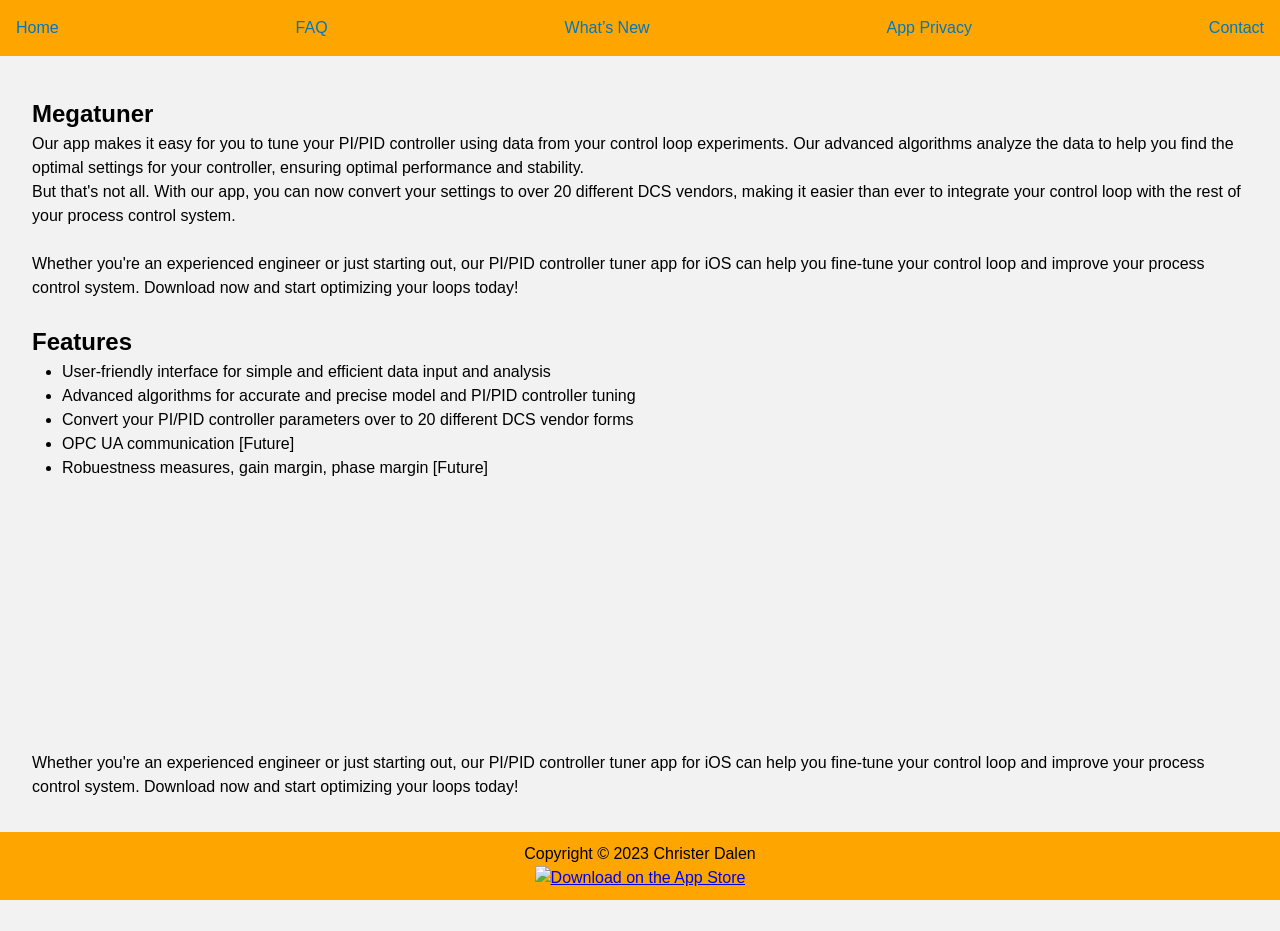
==== index.html @ 437501a4 "Add files via upload" ====
<!DOCTYPE html>
<html lang="en">
<head>
  <meta charset="UTF-8">
  <meta name="viewport" content="width=device-width, initial-scale=1.0">
  <title>Megatuner</title>
   <link rel="icon" type="image/png" href="img/Megatuner_invis.png">
  <link rel="stylesheet" href="css/style.css">
</head>
<body>
  <header>
    <nav>
      <ul>
        <li><a href="index.html">Home</a></li>
        <li><a href="faq.html">FAQ</a></li>           
        <li><a href="WhatsNew.html">What’s New</a></li>
        <li><a href="AppPrivacy.html">App Privacy</a></li>
        <li><a href="Contact.html">Contact</a></li>
      </ul>
    </nav>
  </header>

  <main>
  <section id="hero">
  <h1>Megatuner</h1>
  <p>Our app makes it easy for you to tune your PI/PID controller using data from your control loop experiments. Our advanced algorithms analyze the data to help you find the optimal settings for your controller, ensuring optimal performance and stability.</p>
	<p>But that's not all. With our app, you can now convert your settings to over 20 different DCS vendors, making it easier than ever to integrate your control loop with the rest of your process control system.</p>
  <br>
	<p>Whether you're an experienced engineer or just starting out, our PI/PID controller tuner app for iOS can help you fine-tune your control loop and improve your process control system. Download now and start optimizing your loops today!</p>
  <br>
      <h2>Features</h2>
      <ul>
        <li>User-friendly interface for simple and efficient data input and analysis</li>
        <li>Advanced algorithms for accurate and precise model and PI/PID controller tuning</li>
        <li>Convert your PI/PID controller parameters over to 20 different DCS vendor forms</li>
        <li>OPC UA communication [Future]</li>
        <li>Robuestness measures, gain margin, phase margin [Future]</li>
      </ul>
      <br>
<iframe width="320" height="240" src="https://www.youtube.com/embed/b7yqsZ4sSuQ" frameborder="0" allow="accelerometer; autoplay; clipboard-write; encrypted-media; gyroscope; picture-in-picture" allowfullscreen></iframe>

<p>Whether you're an experienced engineer or just starting out, our PI/PID controller tuner app for iOS can help you fine-tune your control loop and improve your process control system. Download now and start optimizing your loops today!</p>

  </main>
  
  <footer>
    <p>Copyright &copy; 2023 Christer Dalen</p>
	          <p><a href="itms-apps://itunes.apple.com/app/6444596637"> <img src="https://linkmaker.itunes.apple.com/assets/shared/badges/en-us/appstore-lrg.svg" alt="Download on the App Store"> </a></p>
  </footer>
</body>
</html>
---- css/style.css ----
/* Reset styles */
* {
  box-sizing: border-box;
  margin: 0;
  padding: 0;
}

/* Global styles */
body {
  font-family: Arial, sans-serif;
  font-size: 16px;
  line-height: 1.5;
  background-color: #f2f2f2;
}

header {
  background-color: orange;
  padding: 1rem;
  position: fixed;
  top: 0;
  left: 0;
  right: 0;
}

nav ul {
  list-style: none;
  margin: 0;
  padding: 0;
  display: flex;
  justify-content: space-between;
}

nav li {
  margin: 0;
  padding: 0;
}

main {
  margin-top: 4rem;
    padding-bottom: 100px; /* Adjust as needed */
}

/* Add a bit of padding to the sections */
section {
  padding: 2rem;
}
.banner img {
  width: 100%;
  height: auto;
}

li {
    list-style-position: outside;
    margin-left: 30px;
  }

iframe {
  max-width: 100%;
}

header nav ul li a {
 color: #0077be; /* a darker shade of blue */
  text-decoration: none;
}

footer {
  position: fixed;
  left: 0;
  bottom: 0;
  width: 100%;
  background-color: orange;
  padding: 10px;
  text-align: center;
}
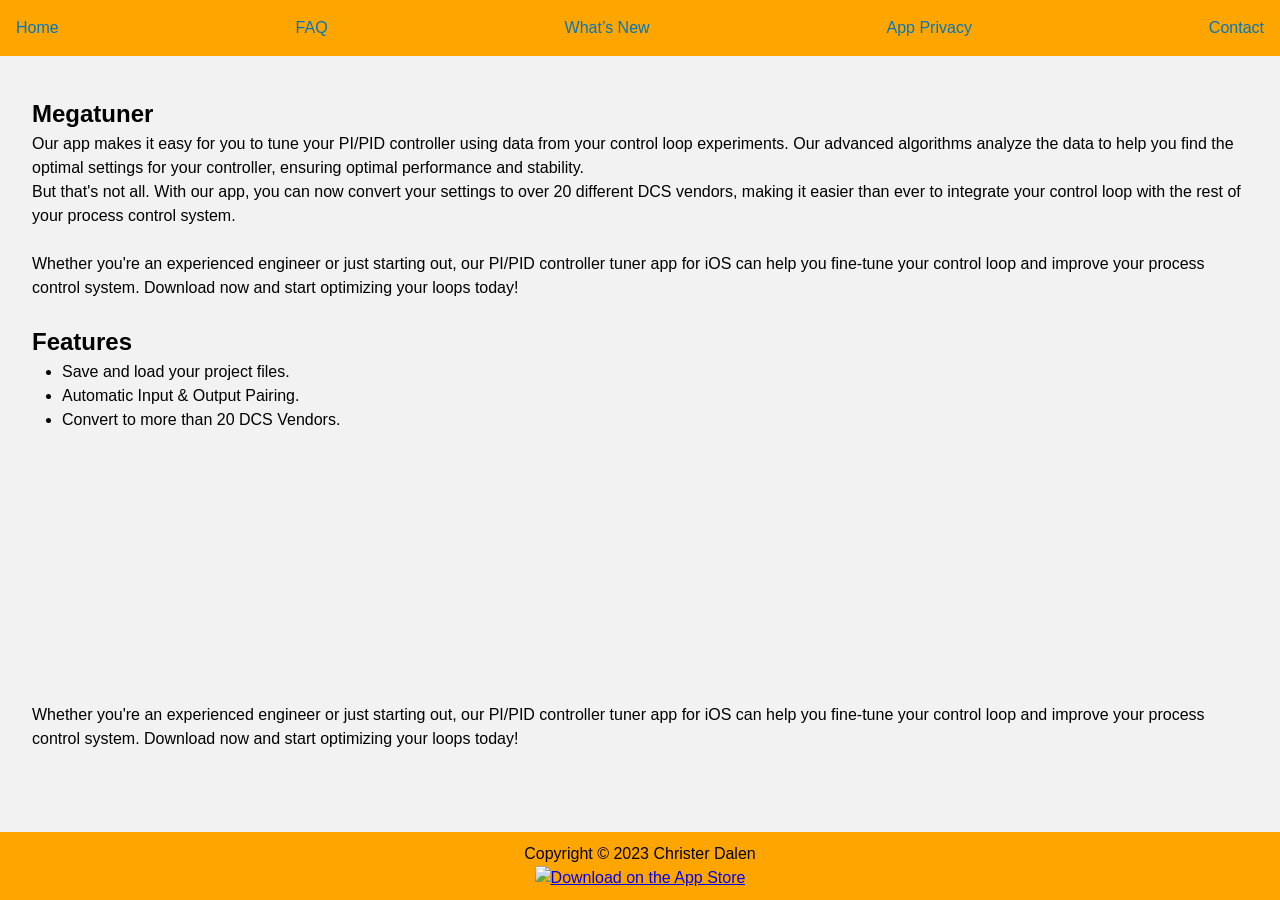
==== commit 91487c5f: "Minor" ====
--- a/index.html
+++ b/index.html
@@ -3,7 +3,7 @@
 <head>
   <meta charset="UTF-8">
   <meta name="viewport" content="width=device-width, initial-scale=1.0">
-  <title>Megatuner</title>
+  <title>Megatuner MIMO</title>
    <link rel="icon" type="image/png" href="img/Megatuner_invis.png">
   <link rel="stylesheet" href="css/style.css">
 </head>
@@ -19,7 +19,6 @@
       </ul>
     </nav>
   </header>
-
   <main>
   <section id="hero">
   <h1>Megatuner</h1>
@@ -30,11 +29,9 @@
   <br>
       <h2>Features</h2>
       <ul>
-        <li>User-friendly interface for simple and efficient data input and analysis</li>
-        <li>Advanced algorithms for accurate and precise model and PI/PID controller tuning</li>
-        <li>Convert your PI/PID controller parameters over to 20 different DCS vendor forms</li>
-        <li>OPC UA communication [Future]</li>
-        <li>Robuestness measures, gain margin, phase margin [Future]</li>
+        <li>Save and load your project files.</li>
+        <li>Automatic Input & Output Pairing.</li>
+        <li>Convert to more than 20 DCS Vendors.</li>
       </ul>
       <br>
 <iframe width="320" height="240" src="https://www.youtube.com/embed/b7yqsZ4sSuQ" frameborder="0" allow="accelerometer; autoplay; clipboard-write; encrypted-media; gyroscope; picture-in-picture" allowfullscreen></iframe>
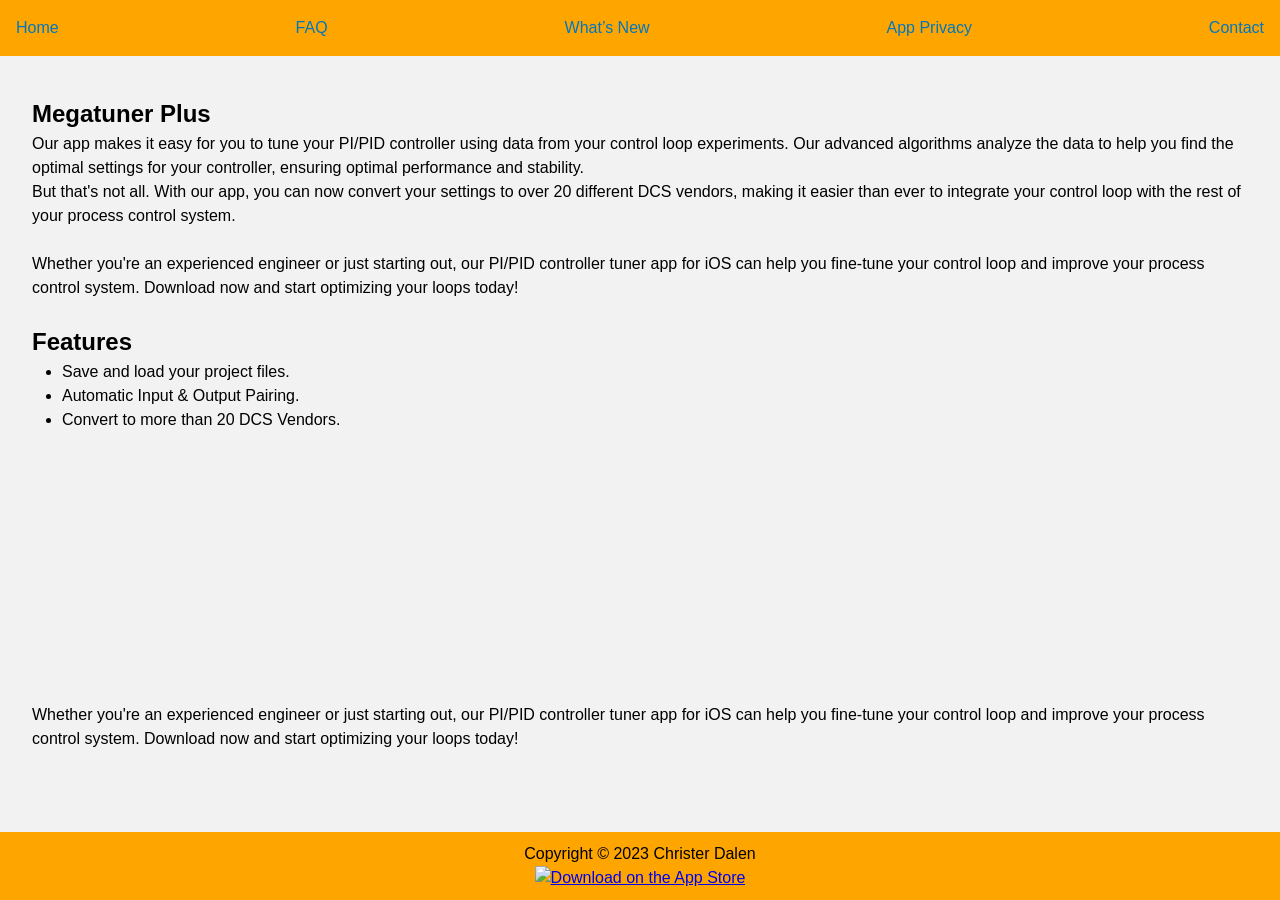
==== commit 02477252: "Minor" ====
--- a/index.html
+++ b/index.html
@@ -3,7 +3,7 @@
 <head>
   <meta charset="UTF-8">
   <meta name="viewport" content="width=device-width, initial-scale=1.0">
-  <title>Megatuner MIMO</title>
+  <title>Megatuner Plus</title>
    <link rel="icon" type="image/png" href="img/Megatuner_invis.png">
   <link rel="stylesheet" href="css/style.css">
 </head>
@@ -21,7 +21,7 @@
   </header>
   <main>
   <section id="hero">
-  <h1>Megatuner</h1>
+  <h1>Megatuner Plus</h1>
   <p>Our app makes it easy for you to tune your PI/PID controller using data from your control loop experiments. Our advanced algorithms analyze the data to help you find the optimal settings for your controller, ensuring optimal performance and stability.</p>
 	<p>But that's not all. With our app, you can now convert your settings to over 20 different DCS vendors, making it easier than ever to integrate your control loop with the rest of your process control system.</p>
   <br>
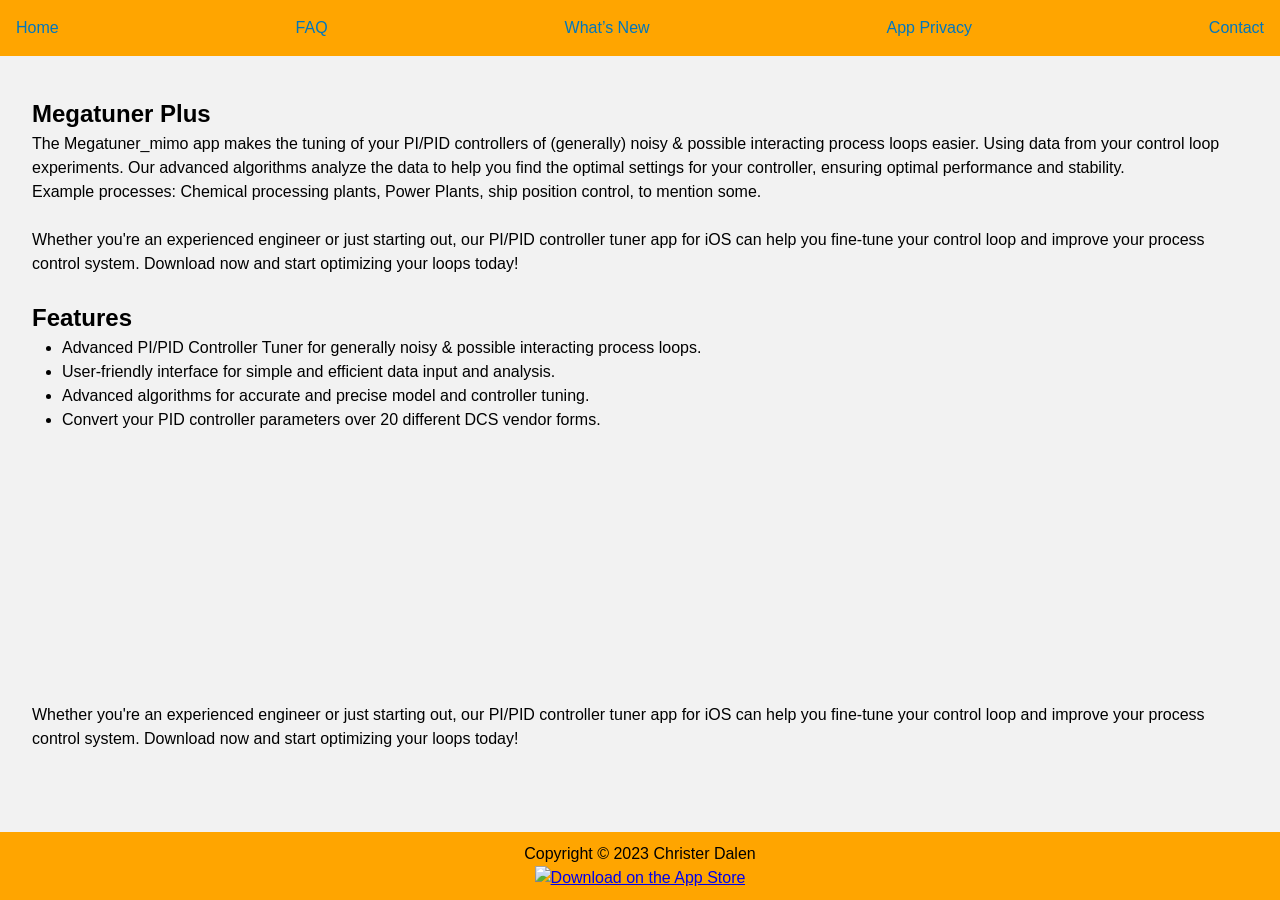
==== commit c1a45072: "Minor" ====
--- a/index.html
+++ b/index.html
@@ -19,19 +19,21 @@
       </ul>
     </nav>
   </header>
+
   <main>
   <section id="hero">
   <h1>Megatuner Plus</h1>
-  <p>Our app makes it easy for you to tune your PI/PID controller using data from your control loop experiments. Our advanced algorithms analyze the data to help you find the optimal settings for your controller, ensuring optimal performance and stability.</p>
-	<p>But that's not all. With our app, you can now convert your settings to over 20 different DCS vendors, making it easier than ever to integrate your control loop with the rest of your process control system.</p>
+  <p>The Megatuner_mimo app makes the tuning of your PI/PID controllers of (generally) noisy & possible interacting process loops easier. Using data from your control loop experiments. Our advanced algorithms analyze the data to help you find the optimal settings for your controller, ensuring optimal performance and stability. </p>
+	<p>Example processes: Chemical processing plants, Power Plants, ship position control, to mention some.</p>
   <br>
 	<p>Whether you're an experienced engineer or just starting out, our PI/PID controller tuner app for iOS can help you fine-tune your control loop and improve your process control system. Download now and start optimizing your loops today!</p>
   <br>
       <h2>Features</h2>
       <ul>
-        <li>Save and load your project files.</li>
-        <li>Automatic Input & Output Pairing.</li>
-        <li>Convert to more than 20 DCS Vendors.</li>
+        <li>Advanced PI/PID Controller Tuner for generally noisy & possible interacting process loops.</li>
+        <li>User-friendly interface for simple and efficient data input and analysis.</li>
+        <li>Advanced algorithms for accurate and precise model and controller tuning.</li>
+        <li>Convert your PID controller parameters over 20 different DCS vendor forms.</li>
       </ul>
       <br>
 <iframe width="320" height="240" src="https://www.youtube.com/embed/b7yqsZ4sSuQ" frameborder="0" allow="accelerometer; autoplay; clipboard-write; encrypted-media; gyroscope; picture-in-picture" allowfullscreen></iframe>
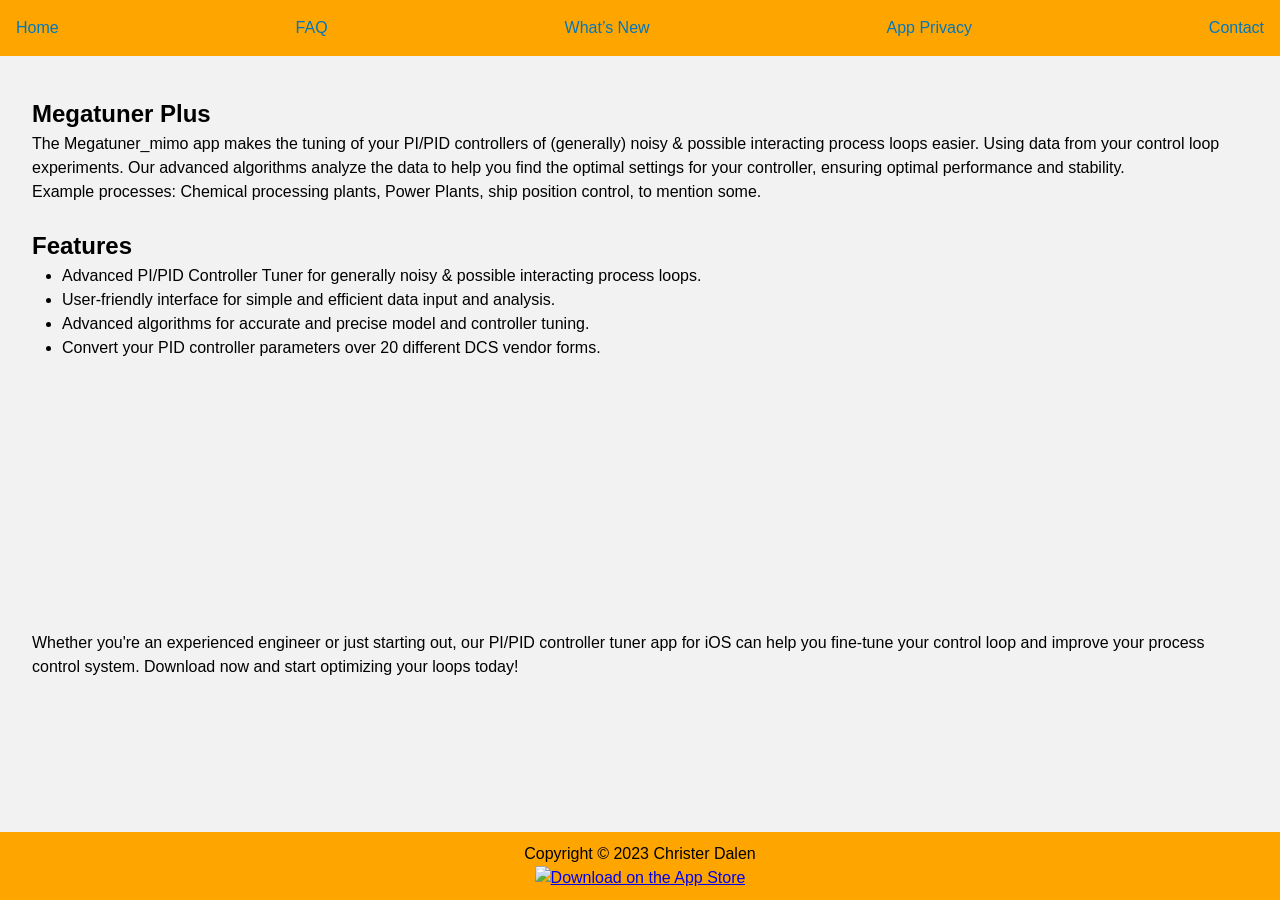
==== commit c4247f77: "Update index.html" ====
--- a/index.html
+++ b/index.html
@@ -26,8 +26,7 @@
   <p>The Megatuner_mimo app makes the tuning of your PI/PID controllers of (generally) noisy & possible interacting process loops easier. Using data from your control loop experiments. Our advanced algorithms analyze the data to help you find the optimal settings for your controller, ensuring optimal performance and stability. </p>
 	<p>Example processes: Chemical processing plants, Power Plants, ship position control, to mention some.</p>
   <br>
-	<p>Whether you're an experienced engineer or just starting out, our PI/PID controller tuner app for iOS can help you fine-tune your control loop and improve your process control system. Download now and start optimizing your loops today!</p>
-  <br>
+
       <h2>Features</h2>
       <ul>
         <li>Advanced PI/PID Controller Tuner for generally noisy & possible interacting process loops.</li>
@@ -48,4 +47,4 @@
   </footer>
 </body>
 </html>
- + 
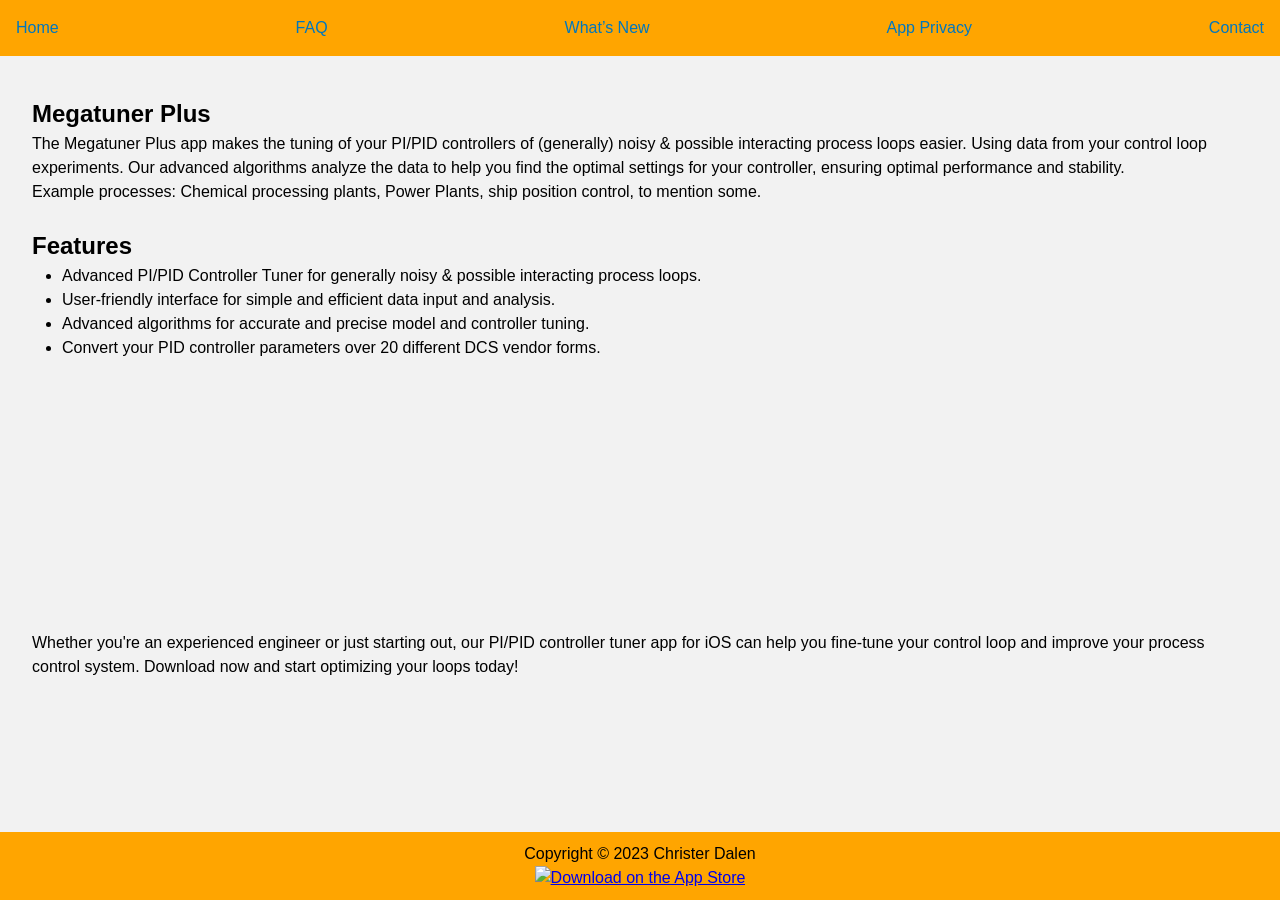
==== commit cf99d2b6: "Update index.html" ====
--- a/index.html
+++ b/index.html
@@ -23,7 +23,7 @@
   <main>
   <section id="hero">
   <h1>Megatuner Plus</h1>
-  <p>The Megatuner_mimo app makes the tuning of your PI/PID controllers of (generally) noisy & possible interacting process loops easier. Using data from your control loop experiments. Our advanced algorithms analyze the data to help you find the optimal settings for your controller, ensuring optimal performance and stability. </p>
+  <p>The Megatuner Plus app makes the tuning of your PI/PID controllers of (generally) noisy & possible interacting process loops easier. Using data from your control loop experiments. Our advanced algorithms analyze the data to help you find the optimal settings for your controller, ensuring optimal performance and stability. </p>
 	<p>Example processes: Chemical processing plants, Power Plants, ship position control, to mention some.</p>
   <br>
 
@@ -35,7 +35,7 @@
         <li>Convert your PID controller parameters over 20 different DCS vendor forms.</li>
       </ul>
       <br>
-<iframe width="320" height="240" src="https://www.youtube.com/embed/b7yqsZ4sSuQ" frameborder="0" allow="accelerometer; autoplay; clipboard-write; encrypted-media; gyroscope; picture-in-picture" allowfullscreen></iframe>
+<iframe width="320" height="240" src="https://www.youtube.com/embed/QsL7qHbysoA" frameborder="0" allow="accelerometer; autoplay; clipboard-write; encrypted-media; gyroscope; picture-in-picture" allowfullscreen></iframe>
 
 <p>Whether you're an experienced engineer or just starting out, our PI/PID controller tuner app for iOS can help you fine-tune your control loop and improve your process control system. Download now and start optimizing your loops today!</p>
 
@@ -43,7 +43,7 @@
   
   <footer>
     <p>Copyright &copy; 2023 Christer Dalen</p>
-	          <p><a href="itms-apps://itunes.apple.com/app/6444596637"> <img src="https://linkmaker.itunes.apple.com/assets/shared/badges/en-us/appstore-lrg.svg" alt="Download on the App Store"> </a></p>
+	          <p><a href="itms-apps://itunes.apple.com/app/1665781784"> <img src="https://linkmaker.itunes.apple.com/assets/shared/badges/en-us/appstore-lrg.svg" alt="Download on the App Store"> </a></p>
   </footer>
 </body>
 </html>
